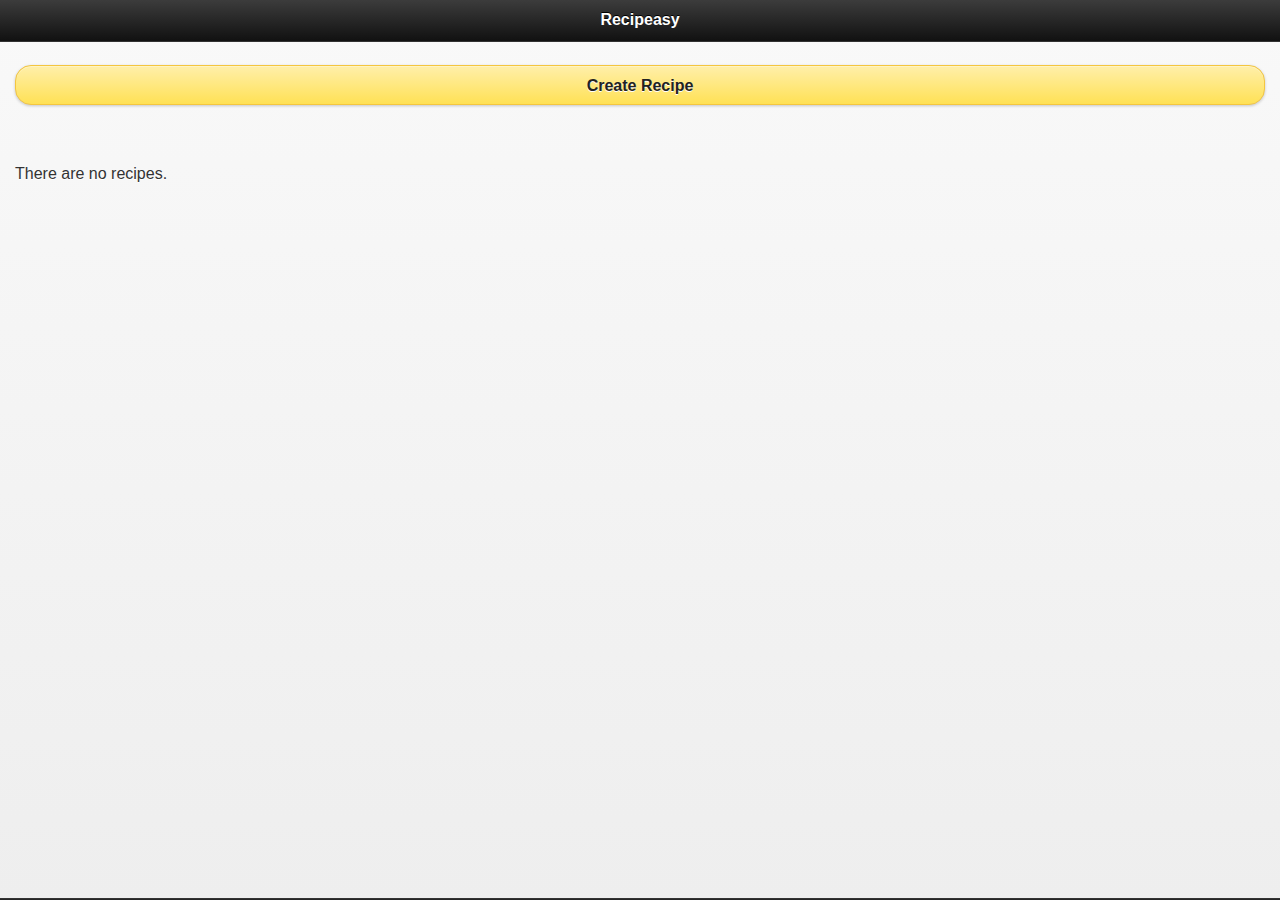
==== recipeasy/platforms/ios/www/index.html @ 74f05b70 "#1 - Initial Sync + Application Shell" ====
<!DOCTYPE html>
<!--
    Licensed to the Apache Software Foundation (ASF) under one
    or more contributor license agreements.  See the NOTICE file
    distributed with this work for additional information
    regarding copyright ownership.  The ASF licenses this file
    to you under the Apache License, Version 2.0 (the
    "License"); you may not use this file except in compliance
    with the License.  You may obtain a copy of the License at

    http://www.apache.org/licenses/LICENSE-2.0

    Unless required by applicable law or agreed to in writing,
    software distributed under the License is distributed on an
    "AS IS" BASIS, WITHOUT WARRANTIES OR CONDITIONS OF ANY
     KIND, either express or implied.  See the License for the
    specific language governing permissions and limitations
    under the License.
-->
<html>
    <head>
        <meta charset="utf-8" />
        <meta name="format-detection" content="telephone=no" />
        <meta name="viewport" content="user-scalable=no, initial-scale=1, maximum-scale=1, minimum-scale=1, width=device-width, height=device-height, target-densitydpi=device-dpi" />
        <link rel="stylesheet" href="css/jquery.mobile.structure-1.3.2.min.css" />
		<link rel="stylesheet" href="css/style.css" type="text/css" />
        <title>Recipeasy</title>
    </head>
    <body>
<!-- HOME-->
	
		<section data-role="page" id="home">
	
			<header data-role="header" data-position="fixed">
				<h1>Recipeasy</h1>
			</header>
		
			<section data-role="content">
				<a href="#create" id="create" data-role="button" data-theme="e">Create Recipe</a>
				
				</br></br>
				<section id="storage">
					<p>There are no recipes.</p>
				</section>
			</section>
		
		
		
			<footer data-role="footer" data-position="fixed">
			</footer>
		
		</section> 
		
<!-- CREATE -->

	<section data-role="page" id="create">
	
		<header data-role="header" data-position="fixed">
			<a href="#" data-rel="back" data-icon="arrow-l" data-transition="slide" data-direction="reverse">Back</a>
			<h1>Create Recipe</h1>
		</header>
		
		<section data-role="content">
			<form id="exeform">
				<div data-role="fieldcontain">
					<label for="textinput1">
						Recipe Title
					</label>
					<input name="" id="textinput1" placeholder="" value="" type="text">
				</div>
				<div data-role="fieldcontain">
					<label for="textarea1">
						Description
					</label>
					<textarea name="" id="textarea1" placeholder=""></textarea>
				</div>
				<a data-role="button" data-theme="b" href="#">
					Take Picture
				</a>
				<input type="submit" value="Create Recipe" data-theme="c" data-inline="true"/>
				<input type="reset" value="Reset" data-theme="b" data-inline="true" data-mini="true"/>
			</form>
		</section>
		
		<footer data-role="footer" data-position="fixed">
		
		<h1>Footer</h1>
		
		</footer>
		
	</section> 

			
        <script type="text/javascript" src="phonegap.js"></script>
        <script type="text/javascript" src="js/jquery-1.10.2.min.js"></script>
		<script type="text/javascript" src="js/jquery.mobile-1.3.2.min.js"></script>
        <script type="text/javascript" src="js/index.js"></script>
    </body>
</html>
---- recipeasy/platforms/ios/www/css/style.css ----
.quest_text{
	font-size:12px;
}

#namecal {
	margin-top:-1.5em;
}

#namecal .ui-grid-a .ui-block-a { 
	width: 60% 
}
#namecal .ui-grid-a .ui-block-b { 
	width: 40%; 
} 

#lenmea .ui-grid-a .ui-block-a { 
	width: 30% 
}
#lenmea .ui-grid-a .ui-block-b { 
	width: 70%; 
}
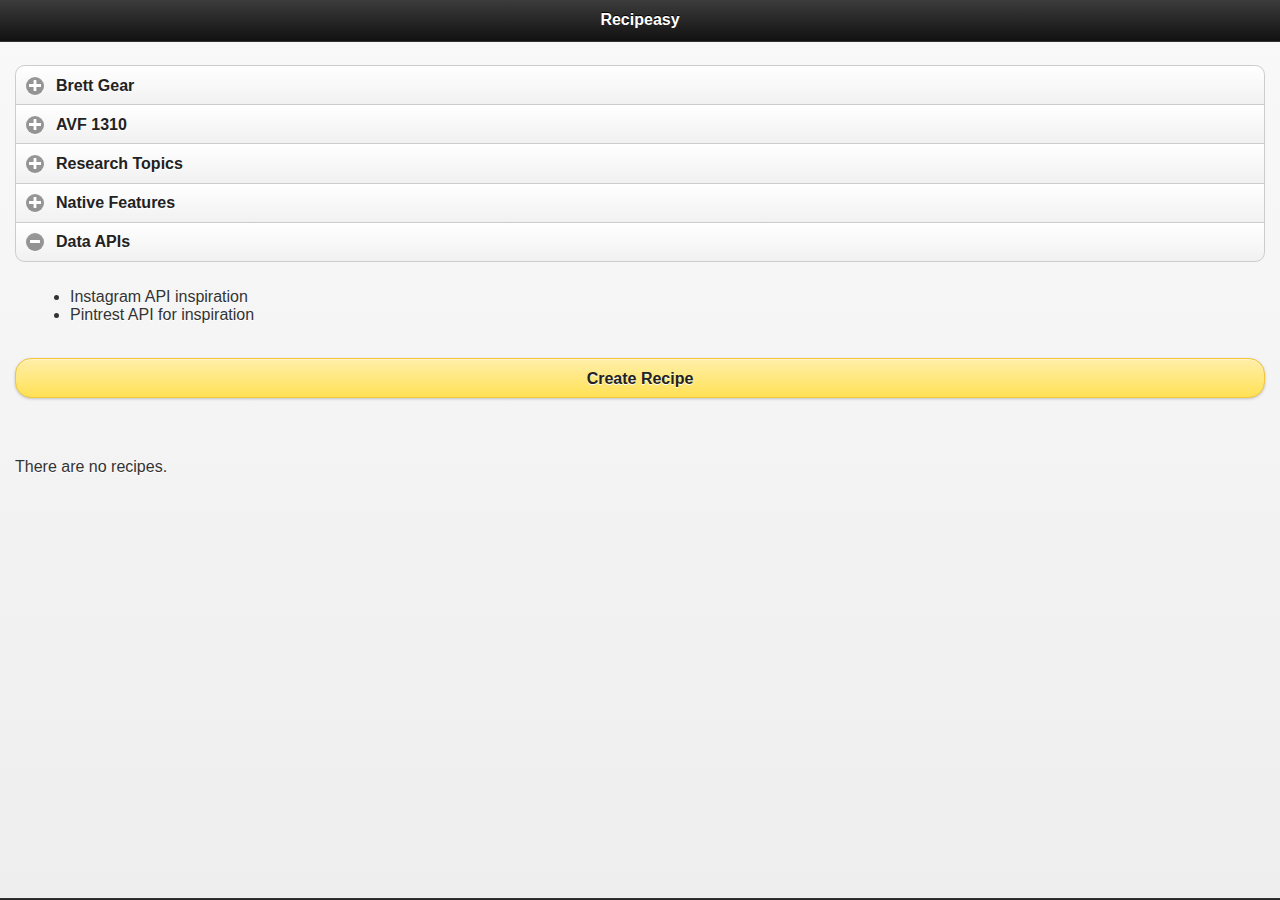
==== commit 04776f83: "#2 - Updated Shell" ====
--- a/recipeasy/platforms/ios/www/index.html
+++ b/recipeasy/platforms/ios/www/index.html
@@ -34,10 +34,50 @@
 			<header data-role="header" data-position="fixed">
 				<h1>Recipeasy</h1>
 			</header>
-		
 			<section data-role="content">
+				<div data-role="collapsible-set">
+					<div data-role="collapsible">
+						<h3>
+							Brett Gear
+						</h3>
+					</div>
+					<div data-role="collapsible">
+						<h3>
+							AVF 1310
+						</h3>
+					</div>
+					<div data-role="collapsible" data-collapsed="false">
+						<h3>
+							Research Topics
+						</h3>
+						<ul>
+							<li>Week 1: Phonegap + various native features.</li>
+							<li>Week 2: Finalize Application Concept + research native feature usage + Experiment CSS Layouts</li>
+							<li>Week 3: Continuing Various Research TBD.</li>
+							<li>Week 4: Continuing Various Research TBD.</li>
+						<ul>
+					</div>
+					<div data-role="collapsible" data-collapsed="false">
+						<h3>
+							Native Features
+						</h3>
+						<ul>
+							<li>Camera</li>
+							<li>Video</li>
+							<li>More Features TBD after app finalization</li>
+						<ul>
+					</div>
+					<div data-role="collapsible" data-collapsed="false">
+						<h3>
+							Data APIs
+						</h3>
+						<ul>
+							<li>Instagram API inspiration</li>
+							<li>Pintrest API for inspiration</li>
+						<ul>
+					</div>
+				</div>
 				<a href="#create" id="create" data-role="button" data-theme="e">Create Recipe</a>
-				
 				</br></br>
 				<section id="storage">
 					<p>There are no recipes.</p>
